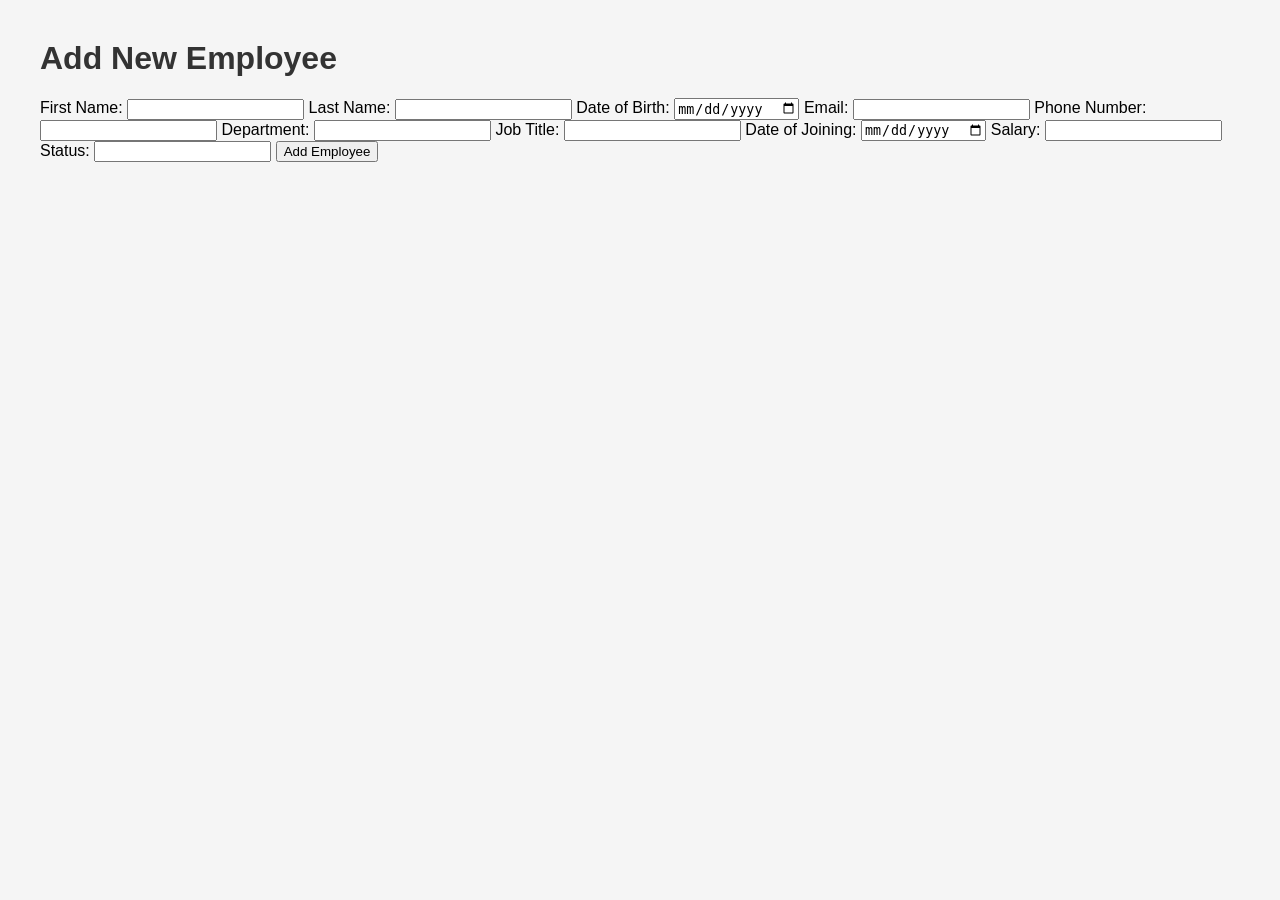
==== web/html/addEmployee.html @ 9cf6026e "feat: add addEmployee and listEmployee" ====
<!DOCTYPE html>
<html lang="en">
<head>
    <meta charset="UTF-8">
    <title>Add Employee</title>
    <link rel="stylesheet" href="../css/style.css">
</head>
<body>
    <h1>Add New Employee</h1>
    <form action="/addEmployee" method="post">
        <label>First Name: </label>
        <input type="text" name="firstName">
        <label>Last Name: </label>
        <input type="text" name="lastName">
        <label>Date of Birth: </label>
        <input type="date" name="dateOfBirth">
        <label>Email: </label>
        <input type="email" name="email">
        <label>Phone Number: </label>
        <input type="text" name="phoneNumber">
        <label>Department: </label>
        <input type="text" name="department">
        <label>Job Title: </label>
        <input type="text" name="jobTitle">
        <label>Date of Joining: </label>
        <input type="date" name="dateOfJoining">
        <label>Salary: </label>
        <input type="number" name="salary">
        <label>Status: </label>
        <input type="text" name="status">
        <button type="submit">Add Employee</button>
    </form> 
</body>
</html>
---- web/css/style.css ----
body {
    font-family: Arial, sans-serif;
    margin: 40px;
    background-color: #f5f5f5;
}

h1 {
    color: #333;
}

a {
    display: block;
    margin: 10px 0;
    color: #0066cc;
    text-decoration: none;
}

a:hover {
    text-decoration: underline;
}
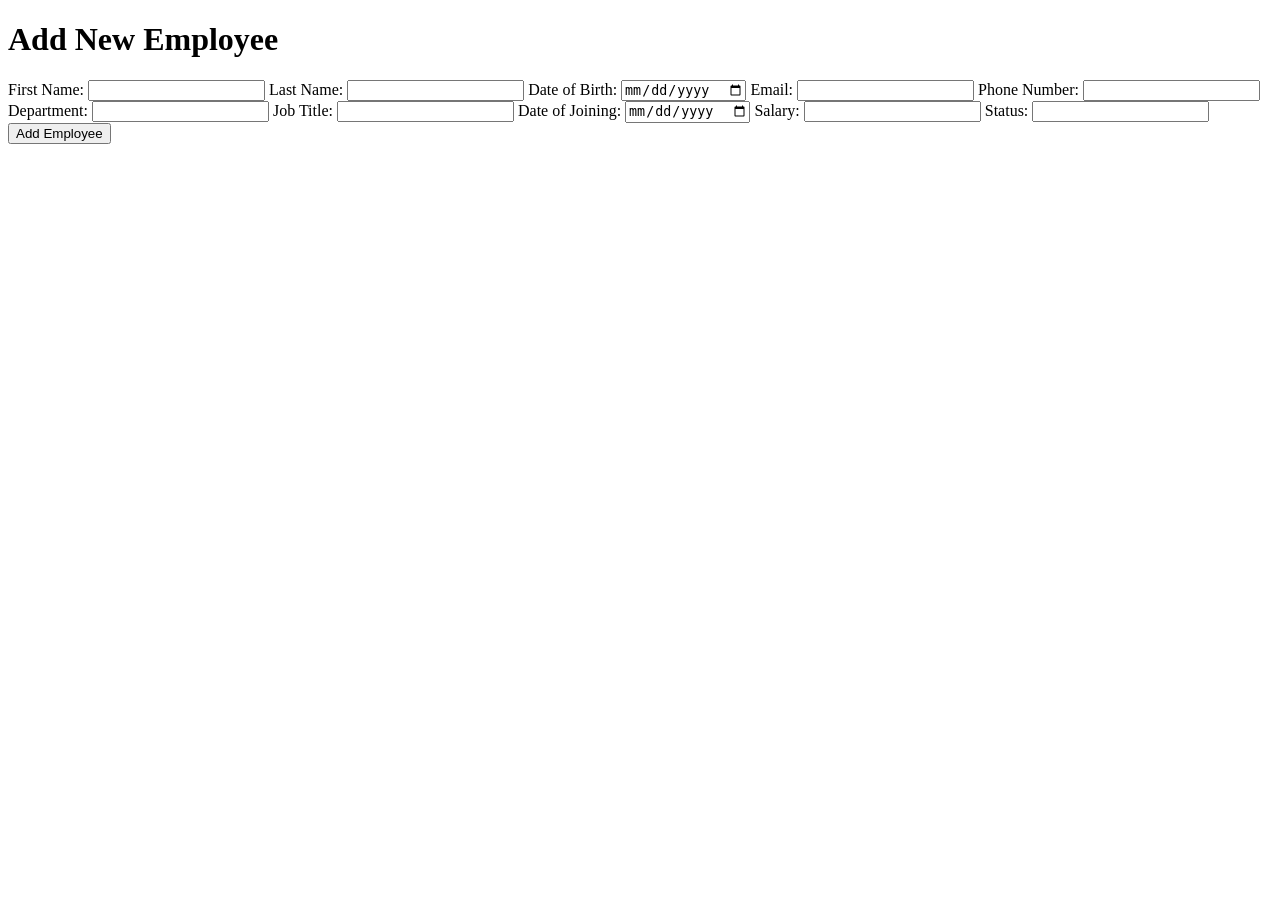
==== commit 672692ce: "feat: complete CURD functionality with JSP views" ====
--- a/web/html/addEmployee.html
+++ b/web/html/addEmployee.html
@@ -3,32 +3,34 @@
 <head>
     <meta charset="UTF-8">
     <title>Add Employee</title>
-    <link rel="stylesheet" href="../css/style.css">
+    <link rel="stylesheet" href="/ems/css/style.css">
 </head>
 <body>
-    <h1>Add New Employee</h1>
-    <form action="/addEmployee" method="post">
-        <label>First Name: </label>
-        <input type="text" name="firstName">
-        <label>Last Name: </label>
-        <input type="text" name="lastName">
-        <label>Date of Birth: </label>
-        <input type="date" name="dateOfBirth">
-        <label>Email: </label>
-        <input type="email" name="email">
-        <label>Phone Number: </label>
-        <input type="text" name="phoneNumber">
-        <label>Department: </label>
-        <input type="text" name="department">
-        <label>Job Title: </label>
-        <input type="text" name="jobTitle">
-        <label>Date of Joining: </label>
-        <input type="date" name="dateOfJoining">
-        <label>Salary: </label>
-        <input type="number" name="salary">
-        <label>Status: </label>
-        <input type="text" name="status">
-        <button type="submit">Add Employee</button>
-    </form> 
+    <div class ="container">
+        <h1>Add New Employee</h1>
+        <form action="/ems/addEmployee" method="post">
+            <label>First Name: </label>
+            <input type="text" name="firstName">
+            <label>Last Name: </label>
+            <input type="text" name="lastName">
+            <label>Date of Birth: </label>
+            <input type="date" name="dateOfBirth">
+            <label>Email: </label>
+            <input type="email" name="email">
+            <label>Phone Number: </label>
+            <input type="text" name="phoneNumber">
+            <label>Department: </label>
+            <input type="text" name="department">
+            <label>Job Title: </label>
+            <input type="text" name="jobTitle">
+            <label>Date of Joining: </label>
+            <input type="date" name="dateOfJoining">
+            <label>Salary: </label>
+            <input type="number" name="salary">
+            <label>Status: </label>
+            <input type="text" name="status">
+            <button type="submit">Add Employee</button>
+        </form> 
+    </div>
 </body>
-</html>    +</html>
